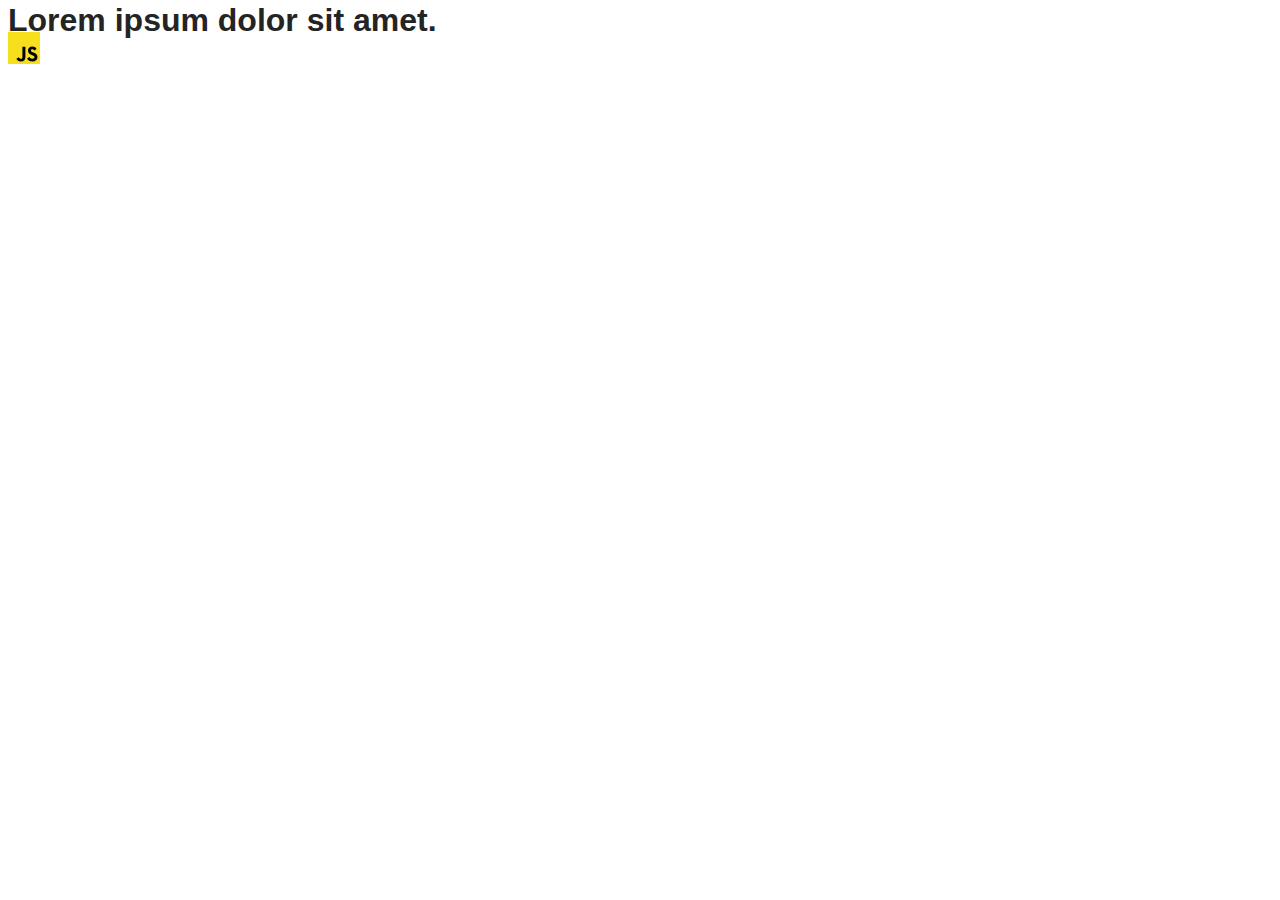
==== src/index.html @ 2bc13e68 "Initial commit" ====
<!DOCTYPE html>
<html lang="en">
  <head>
    <meta charset="UTF-8" />
    <link rel="icon" type="image/svg+xml" href="/favicon.svg" />
    <meta name="viewport" content="width=device-width, initial-scale=1.0" />
    <title>Vanilla App Template</title>
    <link rel="stylesheet" href="./css/styles.css" />
  </head>
  <body>
    <load ="partials/header.html" />

    <section>
      <h1>Lorem ipsum dolor sit amet.</h1>
      <!-- Path to images as from index.html file -->
      <img src="./img/javascript.svg" alt="" />
    </section>

    <!-- Loads the specified .html file -->
    <load ="partials/vite-promo.html" />

    <script type="module" src="./main.js"></script>
  </body>
</html>
---- src/css/styles.css ----
/**
  |============================
  | include css partials with
  | default @import url()
  |============================
*/
@import url('./reset.css');
@import url('./vite-promo.css');
@import url('./header.css');

:root {
  font-family: Inter, Avenir, Helvetica, Arial, sans-serif;
  font-size: 16px;
  line-height: 24px;
  font-weight: 400;

  color: #242424;
  background-color: rgba(255, 255, 255, 0.87);

  font-synthesis: none;
  text-rendering: optimizeLegibility;
  -webkit-font-smoothing: antialiased;
  -moz-osx-font-smoothing: grayscale;
  -webkit-text-size-adjust: 100%;
}
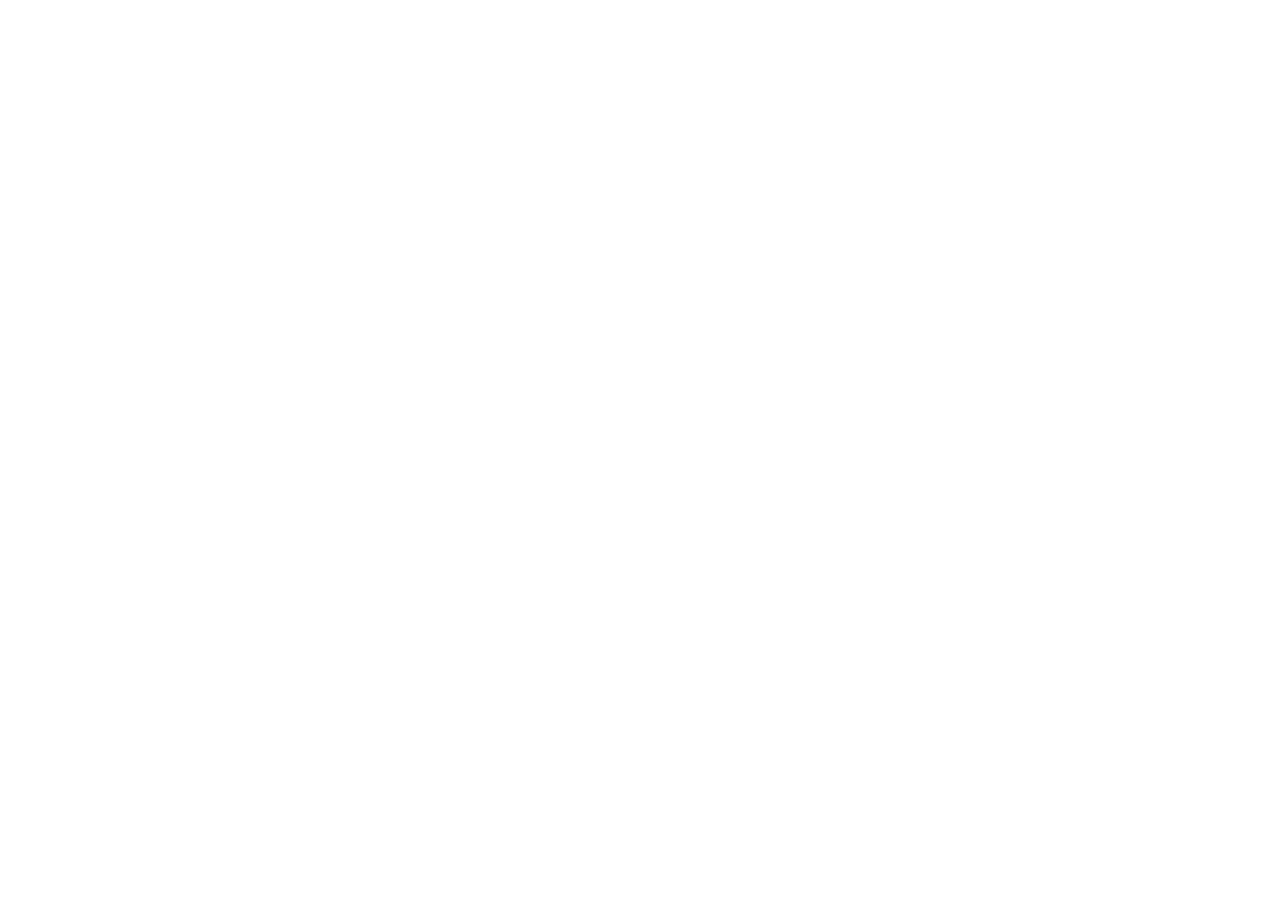
==== commit 45ace8fb: "create repository" ====
--- a/src/index.html
+++ b/src/index.html
@@ -1,24 +1,23 @@
 <!DOCTYPE html>
 <html lang="en">
-  <head>
-    <meta charset="UTF-8" />
-    <link rel="icon" type="image/svg+xml" href="/favicon.svg" />
-    <meta name="viewport" content="width=device-width, initial-scale=1.0" />
-    <title>Vanilla App Template</title>
-    <link rel="stylesheet" href="./css/styles.css" />
-  </head>
-  <body>
-    <load ="partials/header.html" />
 
-    <section>
-      <h1>Lorem ipsum dolor sit amet.</h1>
-      <!-- Path to images as from index.html file -->
-      <img src="./img/javascript.svg" alt="" />
-    </section>
+<head>
+  <meta charset="UTF-8" />
+  <link rel="icon" type="image/svg+xml" href="/favicon.svg" />
+  <meta name="viewport" content="width=device-width, initial-scale=1.0" />
+  <title>Vanilla App Template</title>
+  <link rel="stylesheet" href="./css/styles.css" />
+</head>
 
-    <!-- Loads the specified .html file -->
-    <load ="partials/vite-promo.html" />
+<body>
+  <load="partials/header.html" />
 
-    <script type="module" src="./main.js"></script>
-  </body>
-</html>
+  <section>
+
+  </section>
+
+
+  <script type="module" src="./main.js"></script>
+</body>
+
+</html>--- a/src/css/styles.css
+++ b/src/css/styles.css
@@ -5,7 +5,6 @@
   |============================
 */
 @import url('./reset.css');
-@import url('./vite-promo.css');
 @import url('./header.css');
 
 :root {
@@ -22,4 +21,4 @@
   -webkit-font-smoothing: antialiased;
   -moz-osx-font-smoothing: grayscale;
   -webkit-text-size-adjust: 100%;
-}
+}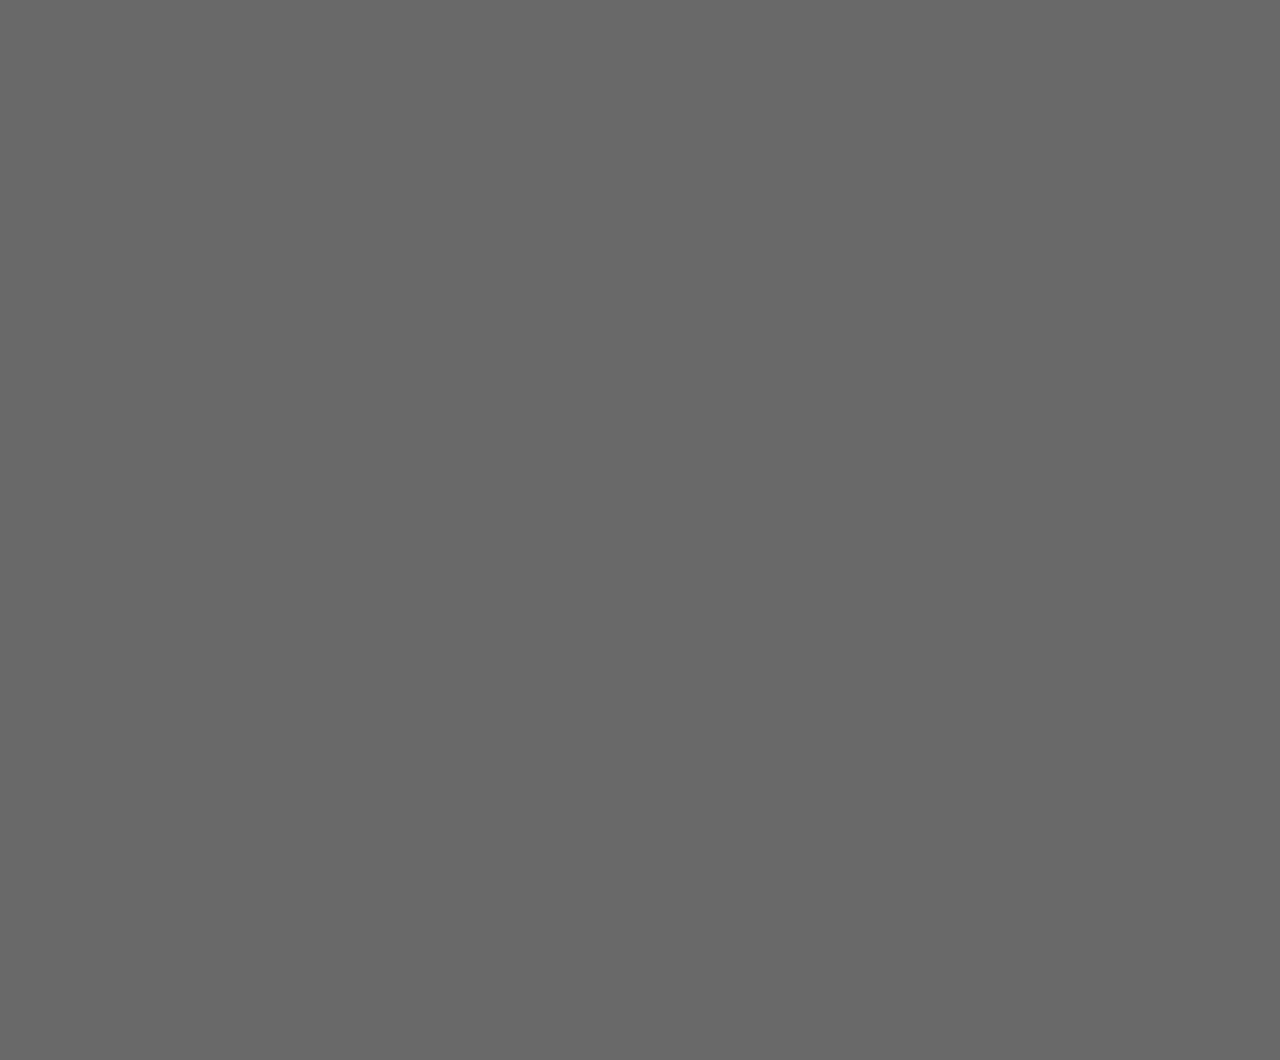
==== commit 8b67101d: "add code" ====
--- a/src/index.html
+++ b/src/index.html
@@ -6,11 +6,14 @@
   <link rel="icon" type="image/svg+xml" href="/favicon.svg" />
   <meta name="viewport" content="width=device-width, initial-scale=1.0" />
   <title>Vanilla App Template</title>
+  <link rel="preconnect" href="https://fonts.googleapis.com" />
+  <link rel="preconnect" href="https://fonts.gstatic.com" crossorigin />
+  <link href="https://fonts.googleapis.com/css2?family=Montserrat:wght@400;500&display=swap" rel="stylesheet" />
   <link rel="stylesheet" href="./css/styles.css" />
 </head>
 
 <body>
-  <load="partials/header.html" />
+  <load="partials /header.html" />
 
   <section>
 
--- a/src/css/styles.css
+++ b/src/css/styles.css
@@ -21,4 +21,169 @@
   -webkit-font-smoothing: antialiased;
   -moz-osx-font-smoothing: grayscale;
   -webkit-text-size-adjust: 100%;
+}
+
+/* ===================== */
+body {
+  font-family: 'Montserrat', sans-serif;
+  text-align: center;
+  width: 100%;
+  min-height: 1000px;
+  /* background-color: #000; */
+  background-color: #696969;
+  padding: 30px 0;
+  margin: 0;
+}
+
+
+.search-form {
+  display: flex;
+  gap: 8px;
+  justify-content: center;
+  align-items: center;
+  margin-bottom: 32px;
+}
+
+.search-inp {
+  width: 240px;
+  height: 22px;
+  border-radius: 4px;
+  border: 1px solid #bea69e;
+  outline: none;
+  padding: 8px 16px;
+  background-color: transparent;
+  color: #fff;
+}
+
+.search-inp::placeholder {
+  color: #FFF
+}
+
+.search-inp:hover {
+  border: 1px solid #ffffff80;
+}
+
+.search-inp:focus {
+  border: 1px solid #bea69e;
+}
+
+.search-btn {
+  color: #FFF;
+  font-size: 16px;
+  font-weight: 500;
+  letter-spacing: 0.04em;
+  width: 91px;
+  height: 40px;
+  border-radius: 8px;
+  background-color: #bea69e;
+  border: none;
+  padding: 0;
+}
+
+.search-btn:hover,
+.search-btn:focus {
+  background-color: #ffffff80;
+}
+
+.gallery {
+  display: flex;
+  flex-wrap: wrap;
+  gap: 24px;
+  max-width: 1128px;
+  padding: 24px 156px;
+  margin: auto;
+}
+
+.gallery-item {
+  flex-basis: calc((100% - 48 px) / 3);
+  transition: transform 250ms ease-in-out;
+}
+
+.gallery-item:hover,
+.gallery-item:focus {
+  transform: scale(1.1);
+}
+
+.gallery-item:hover .gallery-descr {
+  background-image: linear-gradient(320deg, #bea69e 0%, #bea69e 100%);
+}
+
+.gallery-image {
+  width: 360px;
+  height: 200px;
+}
+
+.gallery-descr {
+  font-size: 12px;
+  letter-spacing: 0.02em;
+  width: 360px;
+  height: 45px;
+  text-align: center;
+  color: #fff;
+  background-image: linear-gradient(320deg, #060707 0%, #bea69e 100%);
+}
+
+.descr-span {
+  font-weight: 500;
+}
+
+.error-svg {
+  background-image: url(../img/error.svg);
+}
+
+.load-btn {
+  color: #FFF;
+  font-size: 16px;
+  font-weight: 500;
+  letter-spacing: 0.04em;
+  width: 125px;
+  height: 40px;
+  border-radius: 8px;
+  background-color: #bea69e;
+  border: none;
+  padding: 0;
+}
+
+.load-btn:hover,
+.load-btn:focus {
+  background-color: #ffffff80;
+}
+
+.load-btn.is-hidden {
+  display: none;
+}
+
+
+/* ================= */
+.loader {
+  width: 100%;
+  height: 4.8px;
+  display: none;
+  position: relative;
+  background: rgba(0, 0, 0, 0.15);
+  overflow: hidden;
+}
+
+.loader::after {
+  content: '';
+  width: 1000px;
+  height: 2px;
+  background-color: #bea69e;
+  position: absolute;
+  top: 0;
+  left: 0;
+  box-sizing: border-box;
+  animation: animloader 2s linear infinite;
+}
+
+@keyframes animloader {
+  0% {
+    left: 0;
+    transform: translateX(-100%);
+  }
+
+  100% {
+    left: 100%;
+    transform: translateX(0%);
+  }
 }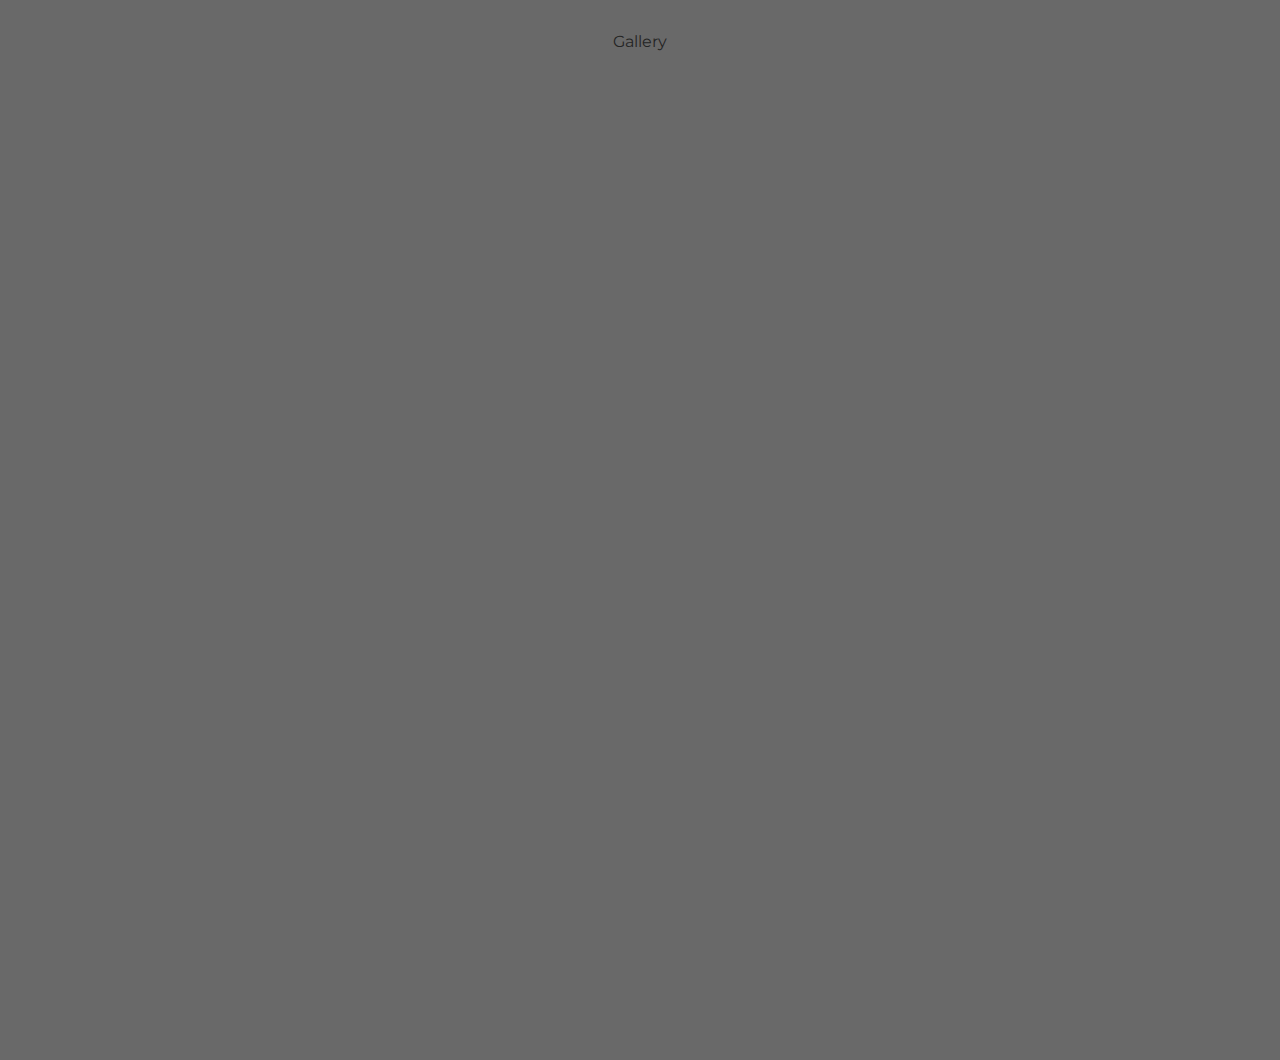
==== commit dec5913a: "add code" ====
--- a/src/index.html
+++ b/src/index.html
@@ -13,11 +13,9 @@
 </head>
 
 <body>
-  <load="partials /header.html" />
+  <!-- <load="partials /header.html" /> -->
 
-  <section>
-
-  </section>
+  <a href="./gallery.html">Gallery</a>
 
 
   <script type="module" src="./main.js"></script>
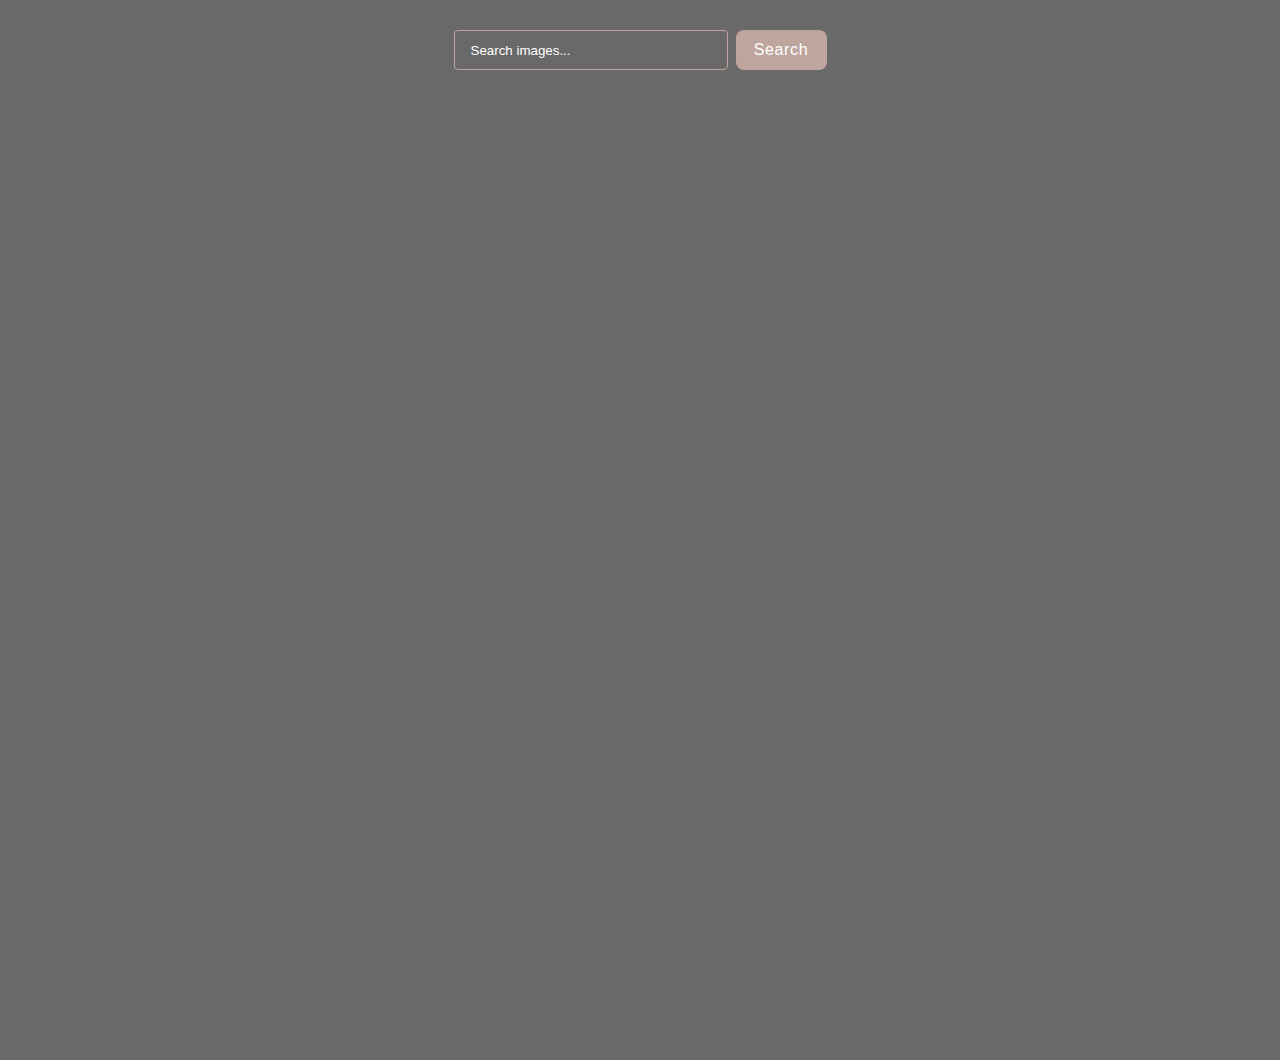
==== commit 3e241a83: "fix comment from mentor" ====
--- a/src/index.html
+++ b/src/index.html
@@ -13,9 +13,16 @@
 </head>
 
 <body>
-  <!-- <load="partials /header.html" /> -->
 
-  <a href="./gallery.html">Gallery</a>
+  <form class="search-form">
+    <input class="search-inp" type="text" name="query" placeholder="Search images...">
+    <button class="search-btn" type="submit">Search</button>
+  </form>
+
+  <ul class="gallery"></ul>
+
+  <button class="load-btn is-hidden" type="button">Load more</button>
+  <span class="loader"></span>
 
 
   <script type="module" src="./main.js"></script>
--- a/src/css/styles.css
+++ b/src/css/styles.css
@@ -56,7 +56,8 @@
 }
 
 .search-inp::placeholder {
-  color: #FFF
+  color: #FFF;
+  background-color: transparent;
 }
 
 .search-inp:hover {
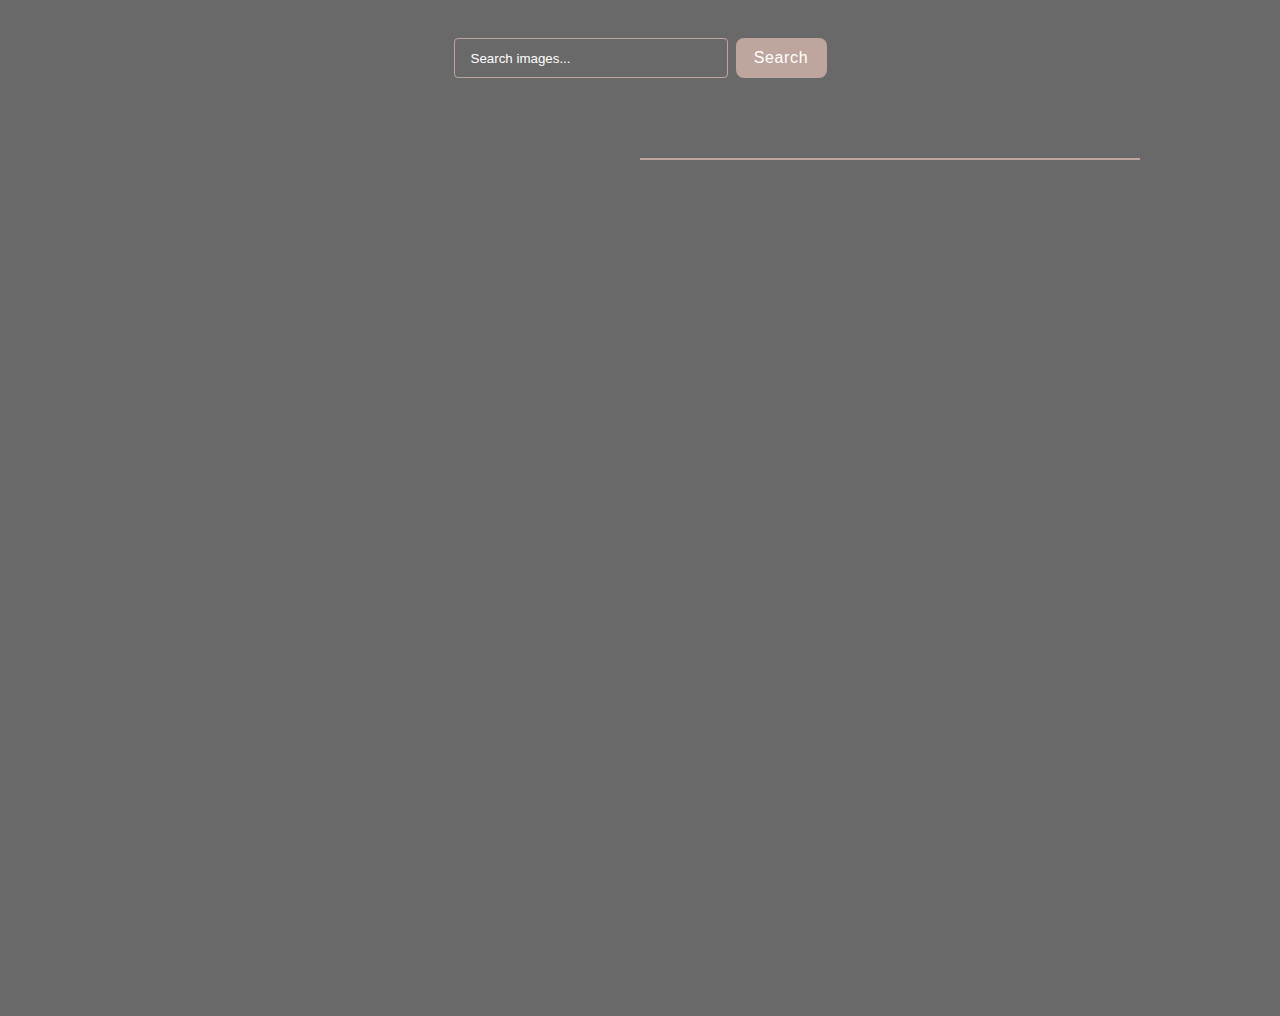
==== commit ee659f0f: "remade code, add modules" ====
--- a/src/index.html
+++ b/src/index.html
@@ -13,17 +13,19 @@
 </head>
 
 <body>
+  <section>
+    <div class="container">
+      <form class="search-form">
+        <input class="search-inp" type="text" name="query" placeholder="Search images...">
+        <button class="search-btn" type="submit">Search</button>
+      </form>
 
-  <form class="search-form">
-    <input class="search-inp" type="text" name="query" placeholder="Search images...">
-    <button class="search-btn" type="submit">Search</button>
-  </form>
+      <ul class="gallery"></ul>
 
-  <ul class="gallery"></ul>
-
-  <button class="load-btn is-hidden" type="button">Load more</button>
-  <span class="loader"></span>
-
+      <button class="load-btn is-hidden" type="button">Load more</button>
+      <span class="loader"></span>
+    </div>
+  </section>
 
   <script type="module" src="./main.js"></script>
 </body>
--- a/src/css/styles.css
+++ b/src/css/styles.css
@@ -8,13 +8,14 @@
 @import url('./header.css');
 
 :root {
-  font-family: Inter, Avenir, Helvetica, Arial, sans-serif;
+  font-family: 'Montserrat', sans-serif;
   font-size: 16px;
   line-height: 24px;
   font-weight: 400;
 
   color: #242424;
-  background-color: rgba(255, 255, 255, 0.87);
+  background-color: #696969;
+  ;
 
   font-synthesis: none;
   text-rendering: optimizeLegibility;
@@ -25,16 +26,14 @@
 
 /* ===================== */
 body {
-  font-family: 'Montserrat', sans-serif;
+  min-height: 1000px;
+}
+
+.container {
   text-align: center;
-  width: 100%;
-  min-height: 1000px;
-  /* background-color: #000; */
-  background-color: #696969;
   padding: 30px 0;
   margin: 0;
 }
-
 
 .search-form {
   display: flex;
@@ -90,7 +89,7 @@
   display: flex;
   flex-wrap: wrap;
   gap: 24px;
-  max-width: 1128px;
+  width: 1128px;
   padding: 24px 156px;
   margin: auto;
 }
@@ -159,15 +158,13 @@
 .loader {
   width: 100%;
   height: 4.8px;
-  display: none;
   position: relative;
-  background: rgba(0, 0, 0, 0.15);
-  overflow: hidden;
+  background-color: rgba(0, 0, 0, 0.15);
 }
 
 .loader::after {
   content: '';
-  width: 1000px;
+  width: 500px;
   height: 2px;
   background-color: #bea69e;
   position: absolute;
@@ -175,6 +172,10 @@
   left: 0;
   box-sizing: border-box;
   animation: animloader 2s linear infinite;
+}
+
+.loader.is-hidden {
+  display: none;
 }
 
 @keyframes animloader {
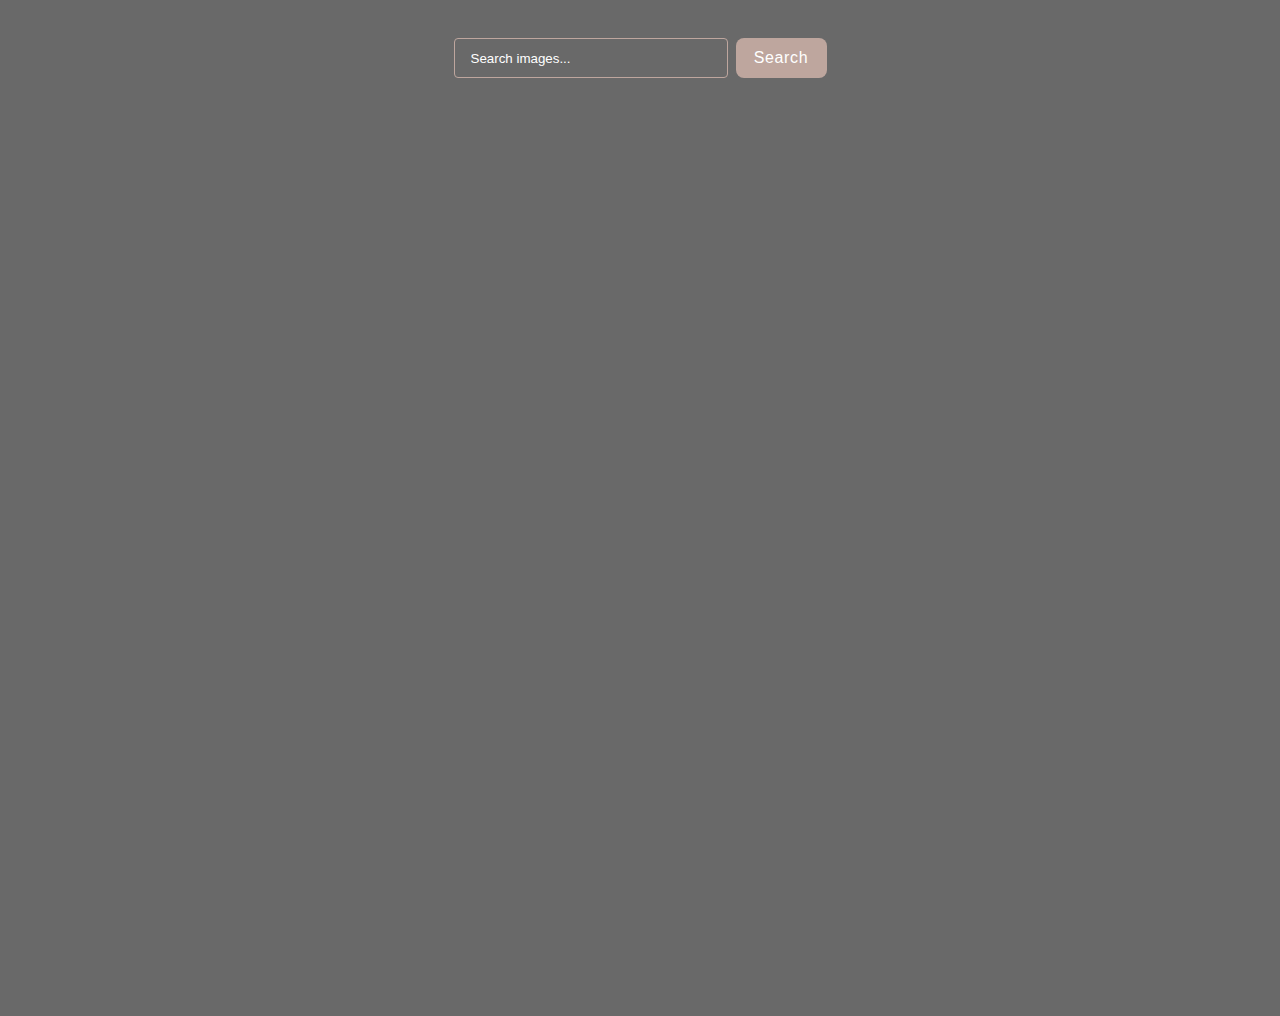
==== commit 6fb37ccf: "change code" ====
--- a/src/index.html
+++ b/src/index.html
@@ -23,7 +23,7 @@
       <ul class="gallery"></ul>
 
       <button class="load-btn is-hidden" type="button">Load more</button>
-      <span class="loader"></span>
+      <span class="loader is-hidden"></span>
     </div>
   </section>
 
--- a/src/css/styles.css
+++ b/src/css/styles.css
@@ -155,23 +155,39 @@
 
 
 /* ================= */
+
 .loader {
-  width: 100%;
-  height: 4.8px;
+  width: 48px;
+  height: 40px;
+  margin-top: 30px;
+  display: inline-block;
   position: relative;
-  background-color: rgba(0, 0, 0, 0.15);
+  background: #bea69e;
+  border-radius: 15% 15% 35% 35%;
 }
 
 .loader::after {
   content: '';
-  width: 500px;
-  height: 2px;
-  background-color: #bea69e;
+  box-sizing: border-box;
   position: absolute;
-  top: 0;
-  left: 0;
+  left: 45px;
+  top: 8px;
+  border: 4px solid #bea69e;
+  width: 16px;
+  height: 20px;
+  border-radius: 0 4px 4px 0;
+}
+
+.loader::before {
+  content: '';
+  position: absolute;
+  width: 1px;
+  height: 10px;
+  color: #bea69e;
+  top: -15px;
+  left: 11px;
   box-sizing: border-box;
-  animation: animloader 2s linear infinite;
+  animation: animloader 1s ease infinite;
 }
 
 .loader.is-hidden {
@@ -180,12 +196,14 @@
 
 @keyframes animloader {
   0% {
-    left: 0;
-    transform: translateX(-100%);
+    box-shadow: 2px 0px rgba(255, 255, 255, 0), 12px 0px rgba(255, 255, 255, 0.3), 20px 0px rgba(255, 255, 255, 0);
   }
 
+  50% {
+    box-shadow: 2px -5px rgba(255, 255, 255, 0.5), 12px -3px rgba(255, 255, 255, 0.5), 20px -2px rgba(255, 255, 255, 0.6);
+  }
+
   100% {
-    left: 100%;
-    transform: translateX(0%);
+    box-shadow: 2px -8px rgba(255, 255, 255, 0), 12px -5px rgba(255, 255, 255, 0), 20px -5px rgba(255, 255, 255, 0);
   }
 }